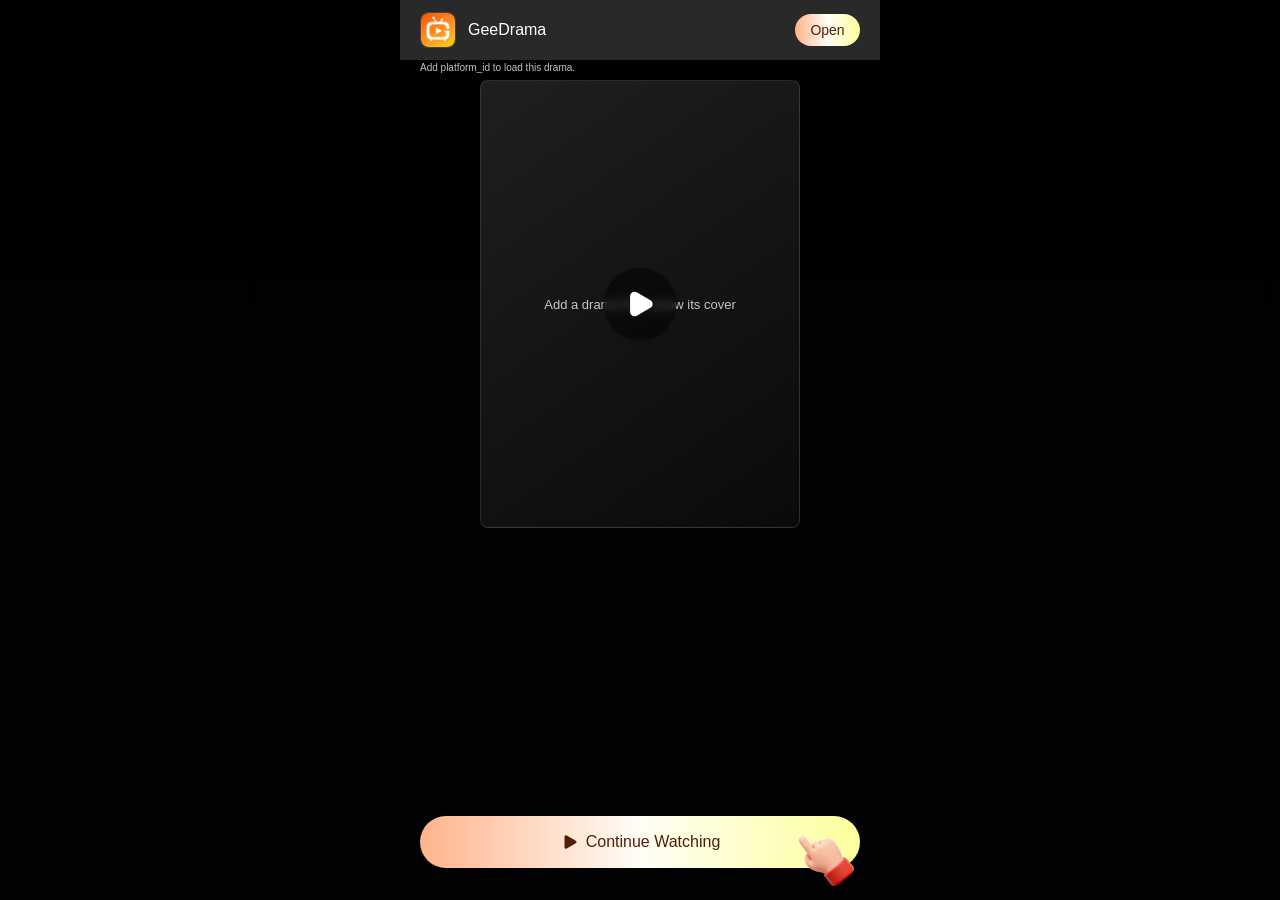
==== drama/index.html @ 76f8c56f "Add GeeDrama drama landing page" ====
<!doctype html>
<html lang="en">
  <head>
    <meta charset="utf-8">
    <meta name="viewport" content="width=device-width, initial-scale=1, viewport-fit=cover">
    <meta name="theme-color" content="#111014">
    <meta name="detail-endpoint" content="https://drama2-api.thinkyeah.com/api/drama/detail">
    <meta name="preview-mode" content="false">
    <title>GeeDrama · Short dramas</title>
    <style>@font-face {
  font-family: Roboto;
  src: url("./vendor/Roboto.ttf") format("truetype");
  font-style: normal;
  font-weight: 100 900;
  font-display: swap;
}

:root {
  color-scheme: dark;
  font-family: Roboto, Arial, sans-serif;
  background: #000;
  color: #fff;
  font-synthesis: none;
  text-rendering: optimizeLegibility;
  -webkit-font-smoothing: antialiased;
  --brand-gradient: none;
  --brand-text: inherit;
}

* {
  box-sizing: border-box;
}

html {
  min-width: 280px;
  height: 100%;
  overflow: hidden;
  background: #000;
}

body {
  position: relative;
  isolation: isolate;
  display: flex;
  align-items: flex-start;
  justify-content: center;
  min-width: 280px;
  height: 100dvh;
  min-height: 0;
  margin: 0;
  overflow: hidden;
  background: #000;
  color: #fff;
}

button {
  font: inherit;
}

.backdrop,
.backdrop-shade {
  position: fixed;
  z-index: -2;
  inset: 0;
  width: 100%;
  height: 100%;
  pointer-events: none;
}

.backdrop {
  object-fit: cover;
  filter: blur(28px);
  transform: scale(1.1);
}

.backdrop-shade {
  z-index: -1;
  background: linear-gradient(180deg, rgb(2 2 2 / 36%), rgb(2 2 2 / 81%));
}

.page-shell {
  position: relative;
  flex: 0 0 auto;
  display: flex;
  flex-direction: column;
  width: min(100%, 480px);
  height: 100dvh;
  min-height: 0;
  overflow: hidden;
  color: #fff;
}

.topbar {
  position: relative;
  flex-shrink: 0;
  z-index: 2;
  display: flex;
  align-items: center;
  gap: 12px;
  height: 60px;
  padding: 12px 20px;
  background: rgb(255 255 255 / 16%);
  backdrop-filter: blur(18px);
}

.app-logo {
  flex: 0 0 36px;
  width: 36px;
  height: 36px;
  border: 1px solid rgb(255 255 255 / 12%);
  border-radius: 8px;
  object-fit: cover;
}

.app-name {
  min-width: 0;
  flex: 1 1 auto;
  overflow: hidden;
  color: #fff;
  font-size: 16px;
  font-weight: 500;
  line-height: 20px;
  text-overflow: ellipsis;
  white-space: nowrap;
}

.open-button {
  flex: 0 0 65px;
  width: 65px;
  height: 32px;
  padding: 0;
  border: 0;
  border-radius: 32px;
  background: var(--brand-gradient);
  color: var(--brand-text);
  font-size: 14px;
  font-weight: 500;
  line-height: 1;
  cursor: pointer;
}

.open-button:disabled,
.continue-button:disabled {
  opacity: 1;
  cursor: not-allowed;
}

.poster-stage {
  position: relative;
  flex: 0 1 auto;
  min-height: 0;
  width: min(calc(100% - 96px), 320px);
  aspect-ratio: 5 / 7;
  max-height: 54dvh;
  margin: 20px auto 16px;
}

.drama-cover,
.cover-placeholder {
  position: absolute;
  top: 0;
  left: 50%;
  width: auto;
  max-width: 100%;
  height: 100%;
  aspect-ratio: 5 / 7;
  transform: translateX(-50%);
  overflow: hidden;
  border: 1px solid rgb(255 255 255 / 12%);
  border-radius: 8px;
}

.drama-cover {
  z-index: 1;
  object-fit: cover;
  background: rgb(255 255 255 / 5%);
}

.cover-placeholder {
  display: grid;
  place-items: center;
  background: linear-gradient(145deg, rgb(255 255 255 / 12%), rgb(14 11 14 / 82%));
  color: rgb(255 255 255 / 76%);
  font-size: 13px;
  text-align: center;
}

.cover-placeholder[hidden],
.drama-cover[hidden],
.app-logo[hidden],
.retry-button[hidden],
.preview-marker[hidden],
.backdrop[hidden] {
  display: none;
}

.cover-action {
  position: absolute;
  z-index: 2;
  top: 50%;
  left: 50%;
  display: grid;
  width: 72px;
  height: 72px;
  padding: 0;
  place-items: center;
  overflow: visible;
  border: 0;
  border-radius: 50%;
  background: rgb(0 0 0 / 50%);
  backdrop-filter: blur(5px);
  box-shadow: 0 2px 4px rgb(0 0 0 / 25%);
  transform: translate(-50%, -50%);
  cursor: pointer;
}

.cover-action svg {
  display: block;
  max-width: none;
}

.drama-info {
  display: flex;
  flex-direction: column;
  flex: 1 0 auto;
  min-height: 0;
  margin: 0 20px;
  min-width: 0;
}

.drama-info h1 {
  flex-shrink: 0;
  margin: 0;
  color: #fff;
  font-size: 20px;
  font-weight: 600;
  line-height: 24px;
  overflow-wrap: anywhere;
}

.drama-tags {
  flex-shrink: 0;
  display: flex;
  min-height: 0;
  flex-wrap: wrap;
  gap: 6px;
  margin-top: 5px;
}

.drama-tags:empty {
  display: none;
}

.drama-tag {
  display: inline-flex;
  min-height: 17px;
  align-items: center;
  padding: 2px 6px;
  border-radius: 4px;
  background: rgb(255 255 255 / 12%);
  color: rgb(255 255 255 / 85%);
  font-size: 11px;
  font-weight: 400;
  line-height: 13px;
}

.drama-description {
  flex: 1 1 auto;
  height: 0;
  min-height: 40px;
  overflow-y: auto;
  overscroll-behavior-y: contain;
  touch-action: pan-y;
  scrollbar-width: none;
  margin: 8px 0 0;
  color: rgb(255 255 255 / 60%);
  font-size: 14px;
  line-height: 20px;
  overflow-wrap: anywhere;
}

.drama-description::-webkit-scrollbar {
  display: none;
  width: 0;
  height: 0;
}

.drama-description[data-more-below="true"] {
  -webkit-mask-image: linear-gradient(to bottom, #000 0%, #000 70%, transparent 100%);
  mask-image: linear-gradient(to bottom, #000 0%, #000 70%, transparent 100%);
}

.action-dock {
  position: relative;
  flex-shrink: 0;
  margin: 16px 20px calc(32px + env(safe-area-inset-bottom));
  height: 52px;
}

.status-message {
  position: absolute;
  top: 61px;
  right: 20px;
  left: 20px;
  min-height: 16px;
  margin: 0;
  color: rgb(255 255 255 / 76%);
  font-size: 10px;
  line-height: 13px;
  text-align: left;
}

.continue-button {
  display: flex;
  width: 100%;
  height: 52px;
  align-items: center;
  justify-content: center;
  gap: 8px;
  padding: 0 20px;
  border: 0;
  border-radius: 40px;
  background: var(--brand-gradient);
  color: var(--brand-text);
  font-size: 16px;
  font-weight: 500;
  line-height: 20px;
  white-space: nowrap;
  cursor: pointer;
}

.continue-button img {
  flex: 0 0 18px;
}

.hand-animation {
  position: absolute;
  z-index: 2;
  top: 7px;
  right: 0;
  width: 70px;
  height: 70px;
  overflow: visible;
  pointer-events: none;
}

.hand-animation svg {
  display: block;
  width: 100%;
  height: 100%;
}

.preview-marker {
  position: absolute;
  top: 75px;
  right: 20px;
  z-index: 3;
  margin: 0;
  color: #fff;
  font-size: 10px;
  line-height: 12px;
  text-align: right;
}

.retry-button {
  position: absolute;
  top: 60px;
  right: 20px;
  z-index: 3;
  padding: 2px 6px;
  border: 1px solid rgb(255 255 255 / 35%);
  border-radius: 12px;
  background: rgb(17 16 20 / 82%);
  color: #fff;
  font-size: 12px;
  cursor: pointer;
}

body[data-state="error"] .status-message {
  right: 82px;
}

button:focus-visible {
  outline: 3px solid #fff;
  outline-offset: 3px;
}

@media (max-width: 320px) {
  .topbar {
    gap: 8px;
    padding-right: 16px;
    padding-left: 16px;
  }

  .drama-info { margin-inline: 16px; }

  .action-dock { margin-inline: 16px; }

  .status-message {
    right: 16px;
    left: 16px;
    font-size: 9px;
  }

  .retry-button { right: 16px; }
  .preview-marker { right: 16px; }
}

.play-icon{width:18px;height:18px;flex:0 0 18px;background:var(--brand-text);mask:url('./assets/cta-play.svg') center/contain no-repeat;-webkit-mask:url('./assets/cta-play.svg') center/contain no-repeat}
.hand-fallback{position:absolute;inset:0;width:70px;height:70px;object-fit:contain}.hand-animation:has(svg) .hand-fallback{display:none}
.loading-skeleton{display:none;flex:1 0 100px;min-height:0;overflow:hidden;margin:0 20px}
.skeleton-title,.skeleton-tags i,.skeleton-line{background:rgb(255 255 255 / 12%);border-radius:4px}
.skeleton-title{height:23px}.skeleton-tags{display:flex;gap:6px;margin-top:6px;height:17px}.skeleton-tags i{display:block;width:64px;height:17px}
.skeleton-line{height:17px;margin-top:12px}.skeleton-line.short{width:134px}
body[data-state="loading"] .loading-skeleton{display:block}body[data-state="loading"] .drama-info{display:none}
body[data-state="loading"] .status-message{position:absolute;width:1px;height:1px;overflow:hidden;clip-path:inset(50%)}
body[data-state="loading"] .cover-placeholder{background:#141414}body[data-state="loading"] .cover-placeholder span{visibility:hidden}
body[data-state="loading"] .cover-placeholder::after{content:'';position:absolute;inset:-15% -50%;background:linear-gradient(110deg,transparent 32%,rgb(255 255 255 / 8%) 50%,transparent 68%);animation:shimmer 1.8s linear infinite}
@keyframes shimmer{from{transform:translateX(-50%)}to{transform:translateX(50%)}}
@media(prefers-reduced-motion:reduce){body[data-state="loading"] .cover-placeholder::after{animation:none}}
</style>
    <script defer src="./vendor/lottie.min.js"></script>
    <script type="module" src="./app.mjs"></script>
  </head>
  <body data-state="loading" style="--brand-gradient:linear-gradient(90deg, #FFB38A 0%, #FFFEF6 49.93202090263367%, #FDFF9B 100%);--brand-text:#531C06">
    <img class="backdrop" data-testid="backdrop" alt="" aria-hidden="true" hidden>
    <div class="backdrop-shade" aria-hidden="true"></div>
    <main class="page-shell" aria-label="Short drama details">
      <header class="topbar">
        <img class="app-logo" data-testid="app-logo" src="./assets/geedrama.png" alt="GeeDrama logo">
        <span class="app-name" data-testid="app-name">GeeDrama</span>
        <button class="open-button" data-action="open" type="button" disabled>Open</button>
      </header>
      <p class="status-message" role="status" aria-live="polite"></p>
      <p class="preview-marker" data-testid="preview-marker" hidden>Local preview · sample data</p>
      <button class="retry-button" data-action="retry" type="button" hidden>Retry</button>

      <section class="poster-stage" aria-label="Drama cover">
        <img class="drama-cover" data-testid="drama-cover" alt="" hidden>
        <div class="cover-placeholder" data-testid="cover-placeholder" role="img" aria-label="Cover unavailable">
          <span>Loading cover…</span>
        </div>
        <button class="cover-action" data-action="cover" type="button" aria-label="Open this drama" disabled>
          <svg width="28" height="28" viewBox="30 28 28 28" aria-hidden="true"><path d="M54.4059 38.1351C57.3811 39.8528 57.3811 44.1472 54.4059 45.8649L40.7943 53.7235C37.8191 55.4413 34.1001 53.2941 34.1001 49.8586L34.1001 34.1413C34.1001 30.7059 37.8191 28.5587 40.7943 30.2764L54.4059 38.1351Z" fill="white"/></svg>
        </button>
      </section>

      <section class="loading-skeleton" data-testid="loading-skeleton" aria-label="Loading drama details" aria-busy="true">
        <div class="skeleton-title"></div><div class="skeleton-tags"><i></i><i></i></div>
        <div class="skeleton-line"></div><div class="skeleton-line"></div><div class="skeleton-line short"></div>
      </section>
      <section class="drama-info" aria-live="polite">
        <h1 data-testid="drama-title"></h1>
        <div class="drama-tags" data-testid="drama-tags"></div>
        <p class="drama-description" data-testid="drama-description" tabindex="0" aria-label="Drama synopsis"></p>
      </section>

      <footer class="action-dock">
        <button class="continue-button" data-action="continue" type="button" disabled>
          <i class="play-icon" aria-hidden="true"></i>
          <span>Continue Watching</span>
        </button>
        <div class="hand-animation" data-testid="hand" aria-hidden="true"><img class="hand-fallback" src="./lottie/finger.png" alt=""></div>
      </footer>
    </main>
  </body>
</html>
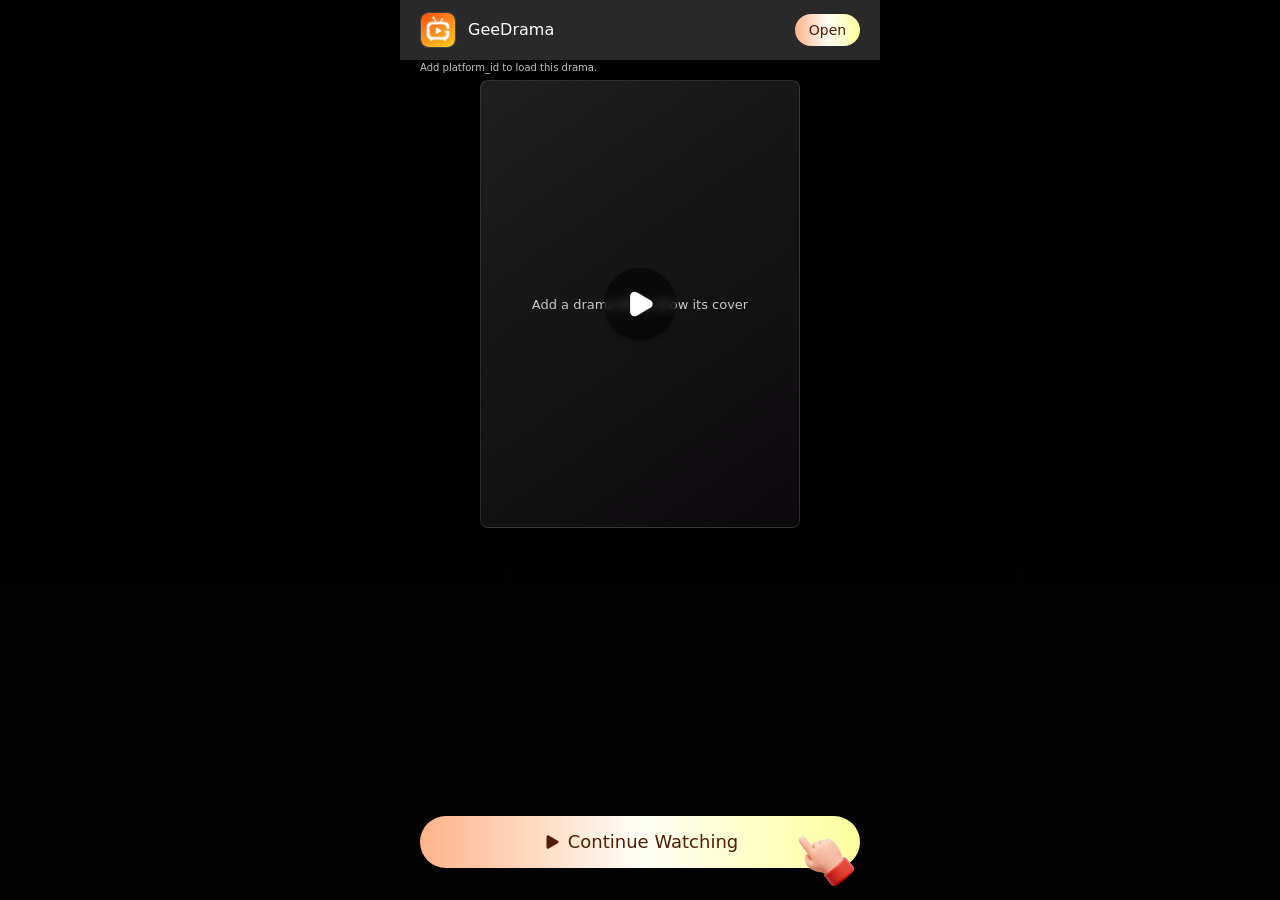
==== commit 4cadd34d: "Update drama landing page to October 27 release" ====
--- a/drama/index.html
+++ b/drama/index.html
@@ -7,17 +7,9 @@
     <meta name="detail-endpoint" content="https://drama2-api.thinkyeah.com/api/drama/detail">
     <meta name="preview-mode" content="false">
     <title>GeeDrama · Short dramas</title>
-    <style>@font-face {
-  font-family: Roboto;
-  src: url("./vendor/Roboto.ttf") format("truetype");
-  font-style: normal;
-  font-weight: 100 900;
-  font-display: swap;
-}
-
-:root {
+    <style>:root {
   color-scheme: dark;
-  font-family: Roboto, Arial, sans-serif;
+  font-family: system-ui, -apple-system, BlinkMacSystemFont, "Segoe UI", sans-serif;
   background: #000;
   color: #fff;
   font-synthesis: none;
@@ -322,9 +314,9 @@
   border-radius: 40px;
   background: var(--brand-gradient);
   color: var(--brand-text);
-  font-size: 16px;
+  font-size: 18px;
   font-weight: 500;
-  line-height: 20px;
+  line-height: 24px;
   white-space: nowrap;
   cursor: pointer;
 }
@@ -396,6 +388,9 @@
 
   .action-dock { margin-inline: 16px; }
 
+  .continue-button { padding-left: 12px; padding-right: 40px; }
+  .hand-animation { width: 60px; height: 60px; top: 12px; right: -6px; }
+
   .status-message {
     right: 16px;
     left: 16px;
@@ -407,7 +402,7 @@
 }
 
 .play-icon{width:18px;height:18px;flex:0 0 18px;background:var(--brand-text);mask:url('./assets/cta-play.svg') center/contain no-repeat;-webkit-mask:url('./assets/cta-play.svg') center/contain no-repeat}
-.hand-fallback{position:absolute;inset:0;width:70px;height:70px;object-fit:contain}.hand-animation:has(svg) .hand-fallback{display:none}
+.hand-fallback{position:absolute;inset:0;width:100%;height:100%;object-fit:contain}.hand-animation:has(svg) .hand-fallback{display:none}
 .loading-skeleton{display:none;flex:1 0 100px;min-height:0;overflow:hidden;margin:0 20px}
 .skeleton-title,.skeleton-tags i,.skeleton-line{background:rgb(255 255 255 / 12%);border-radius:4px}
 .skeleton-title{height:23px}.skeleton-tags{display:flex;gap:6px;margin-top:6px;height:17px}.skeleton-tags i{display:block;width:64px;height:17px}
